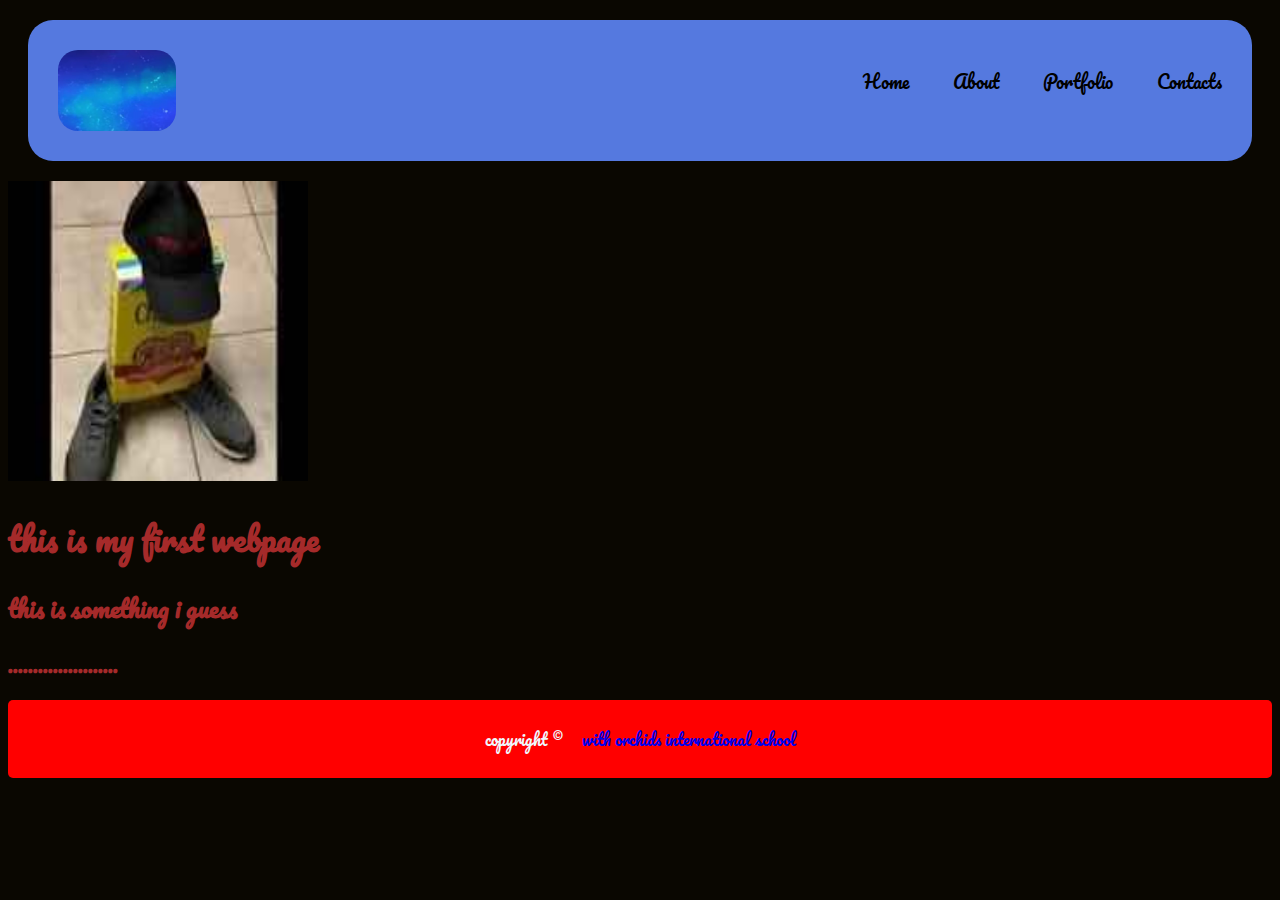
==== index.html @ dc27a50c "Update and rename webpagehome.html to index.html" ====
<!DOCTYPE html>
<html>
  <head>
    <title>Home</title>
    <link rel="stylesheet" href="style.css">


  </head>
  <body>
  

    <div>
      <header>
      <nav>
        <img src="logo.png" alt="80476987" class="hi">
      <ul>
        <li><a href="index.html">Home</a></li>
        <li><a href=about.html>About</a></li>
        
        <li><a href=portfolio.html>Portfolio</a></li>
        
        <li><a href="contact.html">Contacts</a></li>
      </nav>
      </header>
      </ul>
    </div>
    <img src="download.jpeg" alt="[oefi0shi" height="300" width="300">

     <h1>this is my first webpage</h1>
     <h2>this is something i guess</h2>
     <h3>......................</h3>
     <footer>copyright &copy;<a href="https://www.orchidsinternationalschool.com/bangalore-branches/?utm_source=google&utm_medium=search&utm_campaign=Orchids_Bangalore_Brand_2023-24&utm_term=orchids%20international%20school&utm_content=394936581244&utm_adgroup=Orchids_Bangalore&utm_extension=&utm_position=&utm_network=g&utm_experiment=&utm_placement=&gclid=Cj0KCQiA1ZGcBhCoARIsAGQ0kkrGV0c7fQRxO1RjnbP0CIVM05se2cpcwGMjwVRrglTCLzkgfbUm4BYaAlyDEALw_wcB&gclid=Cj0KCQiA1ZGcBhCoARIsAGQ0kkrGV0c7fQRxO1RjnbP0CIVM05se2cpcwGMjwVRrglTCLzkgfbUm4BYaAlyDEALw_wcB">with orchids international school</a></footer>
     <style>
      </style>
  </body>
</html>
---- style.css ----
@import url('https://fonts.googleapis.com/css2?family=Pacifico&display=swap');
*
{font-family: 'Pacifico', cursive;}
body{
    background-color: rgb(10, 7, 1);
    color: brown;
    
}

a{
    text-decoration: none;
}
.linkkk{
    color: rgb(255, 0, 0);
}

.hi {
    width: 10%;
    margin: 10px; 
    border-radius: 20px;
    background-origin: padding-box;
}

.menu {
    float: right;
    text-align: center;
}
.content {
    margin-bottom: 10px;
    margin-left: 10px;
    margin-top: 10px;
    margin-right: 10px;
    object-position: 850px;
}
a{
    list-style: none;
    margin-left: 20px;
    margin-left: 20px;
}

p.txt {
    font-size: xx-large;   
}
header{
    background-color: #5579df;
    border-radius: 25px;
    position: sticky;
    padding-left:150px;
    padding: 20px;
    margin: 20px;
}
footer{
    background-color: red;
    text-align: center;
    border-radius: 5px;
    color: aliceblue;
    padding: 25px 0;
    margin-top:20
}
nav{
    display: flex;
    align-content: center;
    justify-content: space-between;
    flex-wrap: nowrap;
}
nav ul li{
    display: inline-block;
    list-style: none;
    margin: 10px;
}
nav ul li a{
    text-decoration: none;
    font-size: 18px;
    position: relative;
    color:black ;
}
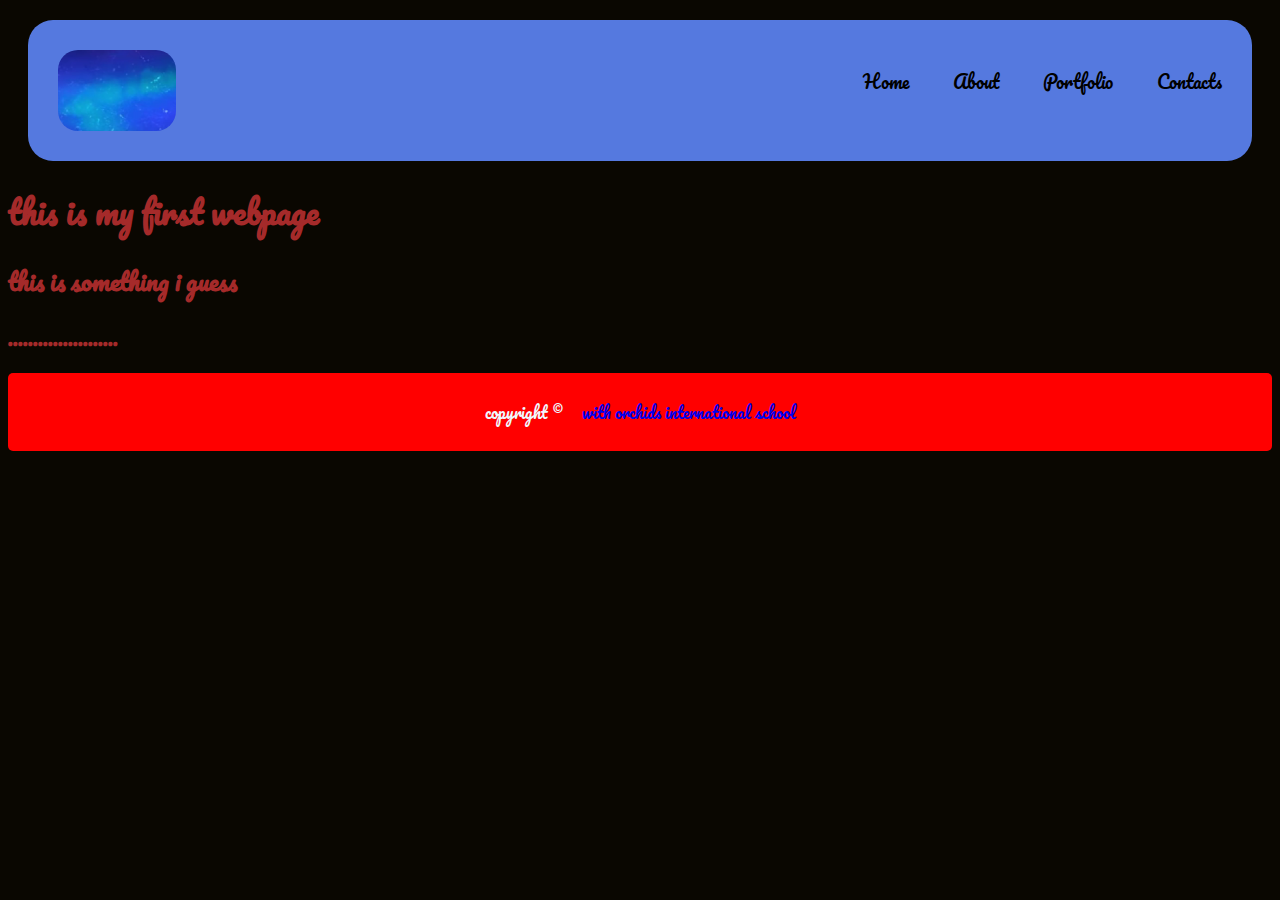
==== commit 5cbd84c2: "Update index.html" ====
--- a/index.html
+++ b/index.html
@@ -24,8 +24,7 @@
       </header>
       </ul>
     </div>
-    <img src="download.jpeg" alt="[oefi0shi" height="300" width="300">
-
+    
      <h1>this is my first webpage</h1>
      <h2>this is something i guess</h2>
      <h3>......................</h3>
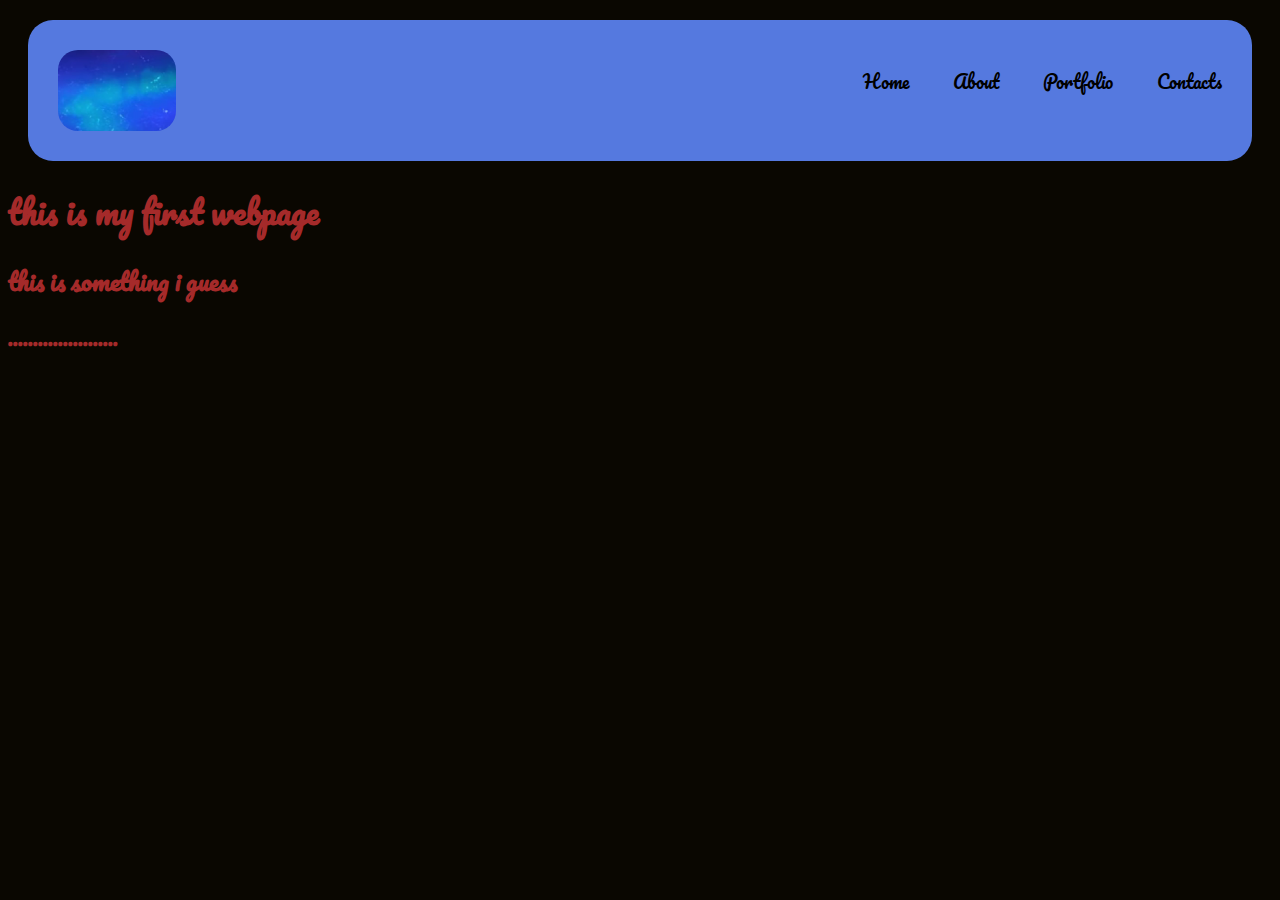
==== commit 86a63713: "Update index.html" ====
--- a/index.html
+++ b/index.html
@@ -28,7 +28,7 @@
      <h1>this is my first webpage</h1>
      <h2>this is something i guess</h2>
      <h3>......................</h3>
-     <footer>copyright &copy;<a href="https://www.orchidsinternationalschool.com/bangalore-branches/?utm_source=google&utm_medium=search&utm_campaign=Orchids_Bangalore_Brand_2023-24&utm_term=orchids%20international%20school&utm_content=394936581244&utm_adgroup=Orchids_Bangalore&utm_extension=&utm_position=&utm_network=g&utm_experiment=&utm_placement=&gclid=Cj0KCQiA1ZGcBhCoARIsAGQ0kkrGV0c7fQRxO1RjnbP0CIVM05se2cpcwGMjwVRrglTCLzkgfbUm4BYaAlyDEALw_wcB&gclid=Cj0KCQiA1ZGcBhCoARIsAGQ0kkrGV0c7fQRxO1RjnbP0CIVM05se2cpcwGMjwVRrglTCLzkgfbUm4BYaAlyDEALw_wcB">with orchids international school</a></footer>
+    
      <style>
       </style>
   </body>
